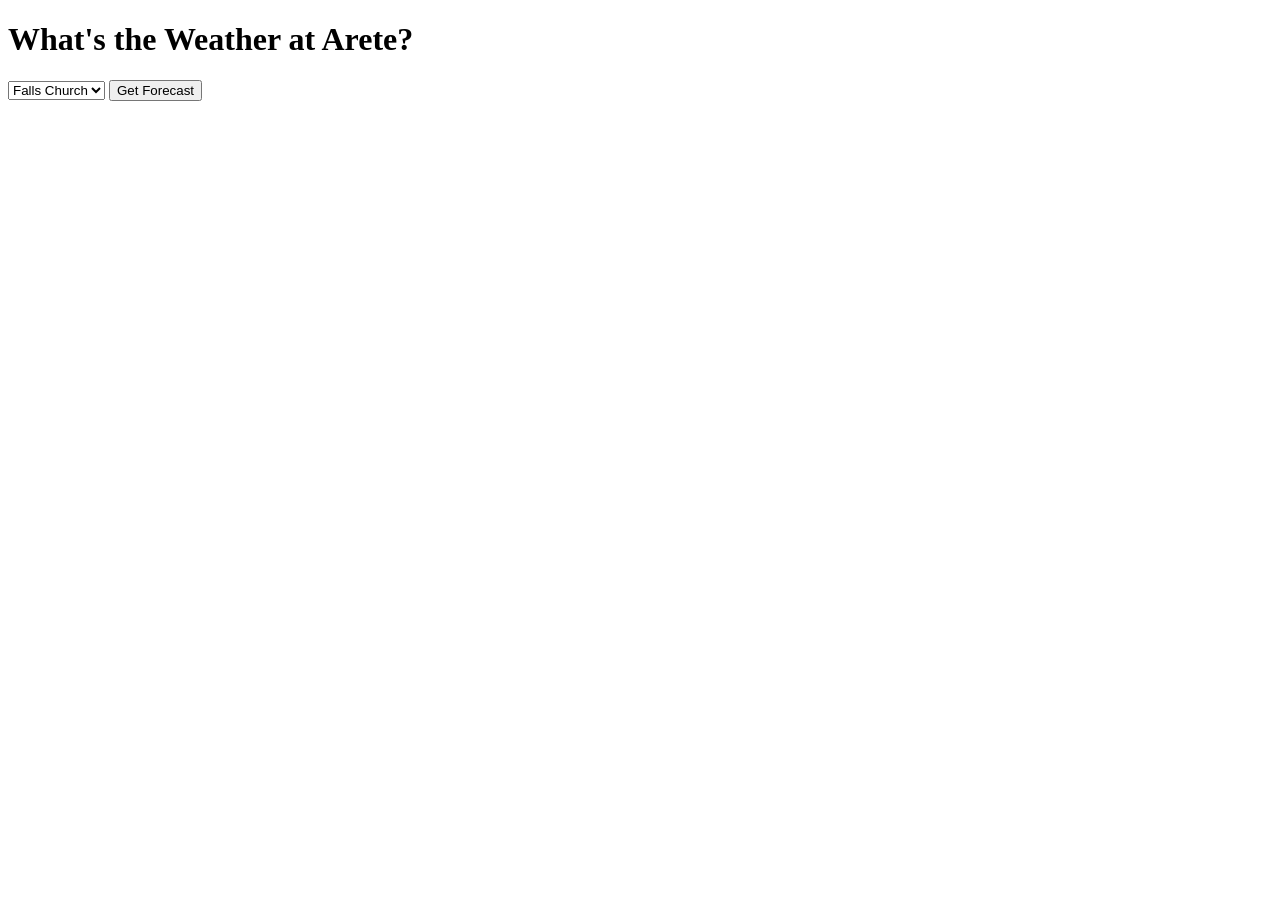
==== index.html @ 70a8d642 "feat: add initial project files (HTML, CSS, JS base)" ====
<!DOCTYPE html>
<html lang="en">

<head>
    <meta charset="UTF-8">
    <meta name="viewport" content="width=device-width, initial-scale=1.0">
    <title>Arete Weather Forecast</title>
    <link rel="stylesheet" href="style.css">
</head>

<body>
    <h1>What's the Weather at Arete?</h1>
    <select id="officeSelect">
        <option value="Falls Church">Falls Church</option>
        <option value="Healdsburg">Healdsburg</option>
        <option value="Huntsville">Huntsville</option>
        <option value="Niceville">Niceville</option>
        <option value="Niwot">Niwot</option>
        <option value="Northridge">Northridge</option>
        <option value="Tucson">Tucson</option>
    </select>
    <button id="retrieveForecast">Get Forecast</button>
    <div id="forecastInfo"></div>
    <script src="script.js"></script>
</body>

</html>
---- style.css ----
/* Add CSS here */
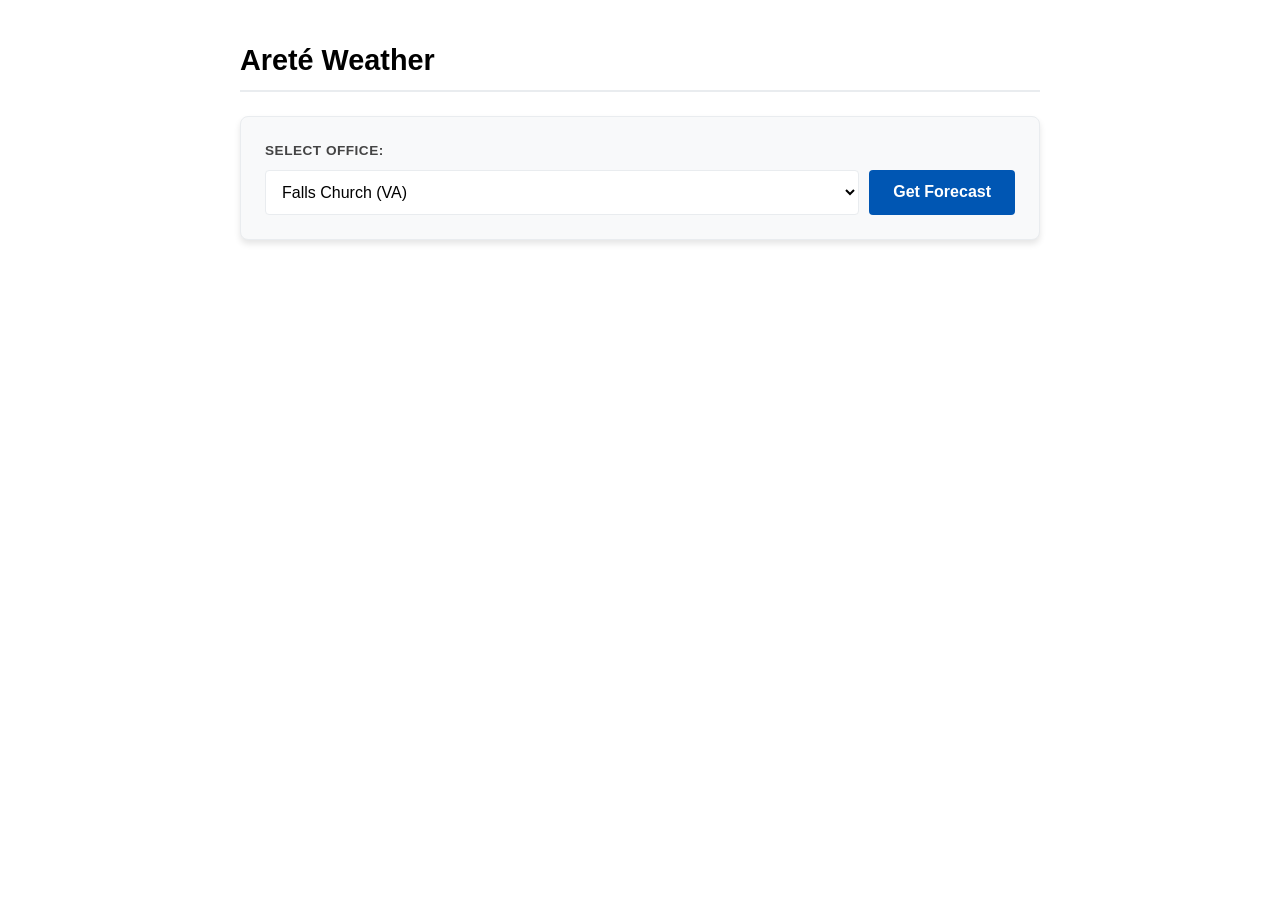
==== commit 924169f7: "Refactor to modules, improve UI, and document assumptions" ====
--- a/index.html
+++ b/index.html
@@ -1,27 +1,38 @@
-<!DOCTYPE html>
+<!doctype html>
 <html lang="en">
+  <head>
+    <meta charset="UTF-8" />
+    <meta name="viewport" content="width=device-width, initial-scale=1.0" />
+    <title>Arete Weather Forecast</title>
+    <link rel="stylesheet" href="style.css" />
+  </head>
 
-<head>
-    <meta charset="UTF-8">
-    <meta name="viewport" content="width=device-width, initial-scale=1.0">
-    <title>Arete Weather Forecast</title>
-    <link rel="stylesheet" href="style.css">
-</head>
+  <body>
+    <div class="container">
+      <header>
+        <h1>Areté Weather</h1>
+      </header>
 
-<body>
-    <h1>What's the Weather at Arete?</h1>
-    <select id="officeSelect">
-        <option value="Falls Church">Falls Church</option>
-        <option value="Healdsburg">Healdsburg</option>
-        <option value="Huntsville">Huntsville</option>
-        <option value="Niceville">Niceville</option>
-        <option value="Niwot">Niwot</option>
-        <option value="Northridge">Northridge</option>
-        <option value="Tucson">Tucson</option>
-    </select>
-    <button id="retrieveForecast">Get Forecast</button>
-    <div id="forecastInfo"></div>
-    <script src="script.js"></script>
-</body>
+      <main>
+        <div class="controls">
+          <label for="officeSelect">Select Office:</label>
+          <div class="input-group">
+            <select id="officeSelect">
+              <option value="Falls Church">Falls Church (VA)</option>
+              <option value="Healdsburg">Healdsburg (CA)</option>
+              <option value="Huntsville">Huntsville (AL)</option>
+              <option value="Niceville">Niceville (FL)</option>
+              <option value="Niwot">Niwot (CO)</option>
+              <option value="Northridge">Northridge (CA)</option>
+              <option value="Tucson">Tucson (AZ)</option>
+            </select>
+            <button id="retrieveForecast">Get Forecast</button>
+          </div>
+        </div>
 
+        <div id="forecastInfo" class="forecast-grid"></div>
+      </main>
+    </div>
+    <script type="module" src="script.js"></script>
+  </body>
 </html>
--- a/style.css
+++ b/style.css
@@ -1 +1,170 @@
-/* Add CSS here */+:root {
+  /* Day Mode (Optimized for bright outdoor visibility) */
+  --bg-color: #ffffff;
+  --text-main: #000000;
+  --text-secondary: #444444;
+  --card-bg: #f8f9fa;
+  --card-border: #e9ecef;
+  --primary-color: #0056b3;
+  --primary-hover: #004494;
+  --shadow: 0 4px 6px rgba(0, 0, 0, 0.1);
+  --radius: 8px;
+}
+
+@media (prefers-color-scheme: dark) {
+  :root {
+    /* Night Mode (Optimized for low light/night ops) */
+    --bg-color: #121212;
+    --text-main: #ffffff;
+    --text-secondary: #b0b0b0;
+    --card-bg: #1e1e1e;
+    --card-border: #333333;
+    --primary-color: #64b5f6;
+    --primary-hover: #42a5f5;
+    --shadow: 0 4px 6px rgba(0, 0, 0, 0.5);
+  }
+}
+
+* {
+  box-sizing: border-box;
+}
+
+body {
+  font-family:
+    -apple-system, BlinkMacSystemFont, 'Segoe UI', Roboto, Helvetica, Arial,
+    sans-serif;
+  background-color: var(--bg-color);
+  color: var(--text-main);
+  margin: 0;
+  padding: 20px;
+  line-height: 1.5;
+  transition:
+    background-color 0.3s,
+    color 0.3s;
+}
+
+.container {
+  max-width: 800px;
+  margin: 0 auto;
+}
+
+header h1 {
+  font-size: 1.8rem;
+  margin-bottom: 1.5rem;
+  border-bottom: 2px solid var(--card-border);
+  padding-bottom: 0.5rem;
+}
+
+/* Controls Section */
+.controls {
+  background: var(--card-bg);
+  padding: 1.5rem;
+  border-radius: var(--radius);
+  border: 1px solid var(--card-border);
+  margin-bottom: 2rem;
+  box-shadow: var(--shadow);
+}
+
+.controls label {
+  display: block;
+  font-weight: 600;
+  margin-bottom: 0.5rem;
+  color: var(--text-secondary);
+  text-transform: uppercase;
+  font-size: 0.85rem;
+  letter-spacing: 0.5px;
+}
+
+.input-group {
+  display: flex;
+  gap: 10px;
+  flex-wrap: wrap;
+}
+
+select {
+  flex: 1;
+  padding: 12px;
+  font-size: 1rem;
+  border: 1px solid var(--card-border);
+  border-radius: 4px;
+  background-color: var(--bg-color);
+  color: var(--text-main);
+  min-width: 200px;
+}
+
+button {
+  background-color: var(--primary-color);
+  color: #fff;
+  border: none;
+  padding: 12px 24px;
+  font-size: 1rem;
+  font-weight: 600;
+  border-radius: 4px;
+  cursor: pointer;
+  transition: background-color 0.2s;
+  min-width: 140px;
+}
+
+button:hover {
+  background-color: var(--primary-hover);
+}
+
+button:active {
+  transform: translateY(1px);
+}
+
+/* Forecast Grid Layout */
+.forecast-grid {
+  display: grid;
+  grid-template-columns: repeat(auto-fit, minmax(200px, 1fr));
+  gap: 20px;
+  transition: opacity 0.3s ease;
+}
+
+/* Forecast Cards */
+.forecast-card,
+.day-forecast {
+  background: var(--card-bg);
+  border: 1px solid var(--card-border);
+  border-radius: var(--radius);
+  padding: 1.5rem;
+  box-shadow: var(--shadow);
+  display: flex;
+  flex-direction: column;
+}
+
+.day-forecast h3 {
+  margin-top: 0;
+  color: var(--primary-color);
+  font-size: 1.4rem;
+}
+
+.day-forecast p {
+  margin: 0.5rem 0;
+  color: var(--text-secondary);
+}
+
+.day-forecast strong {
+  color: var(--text-main);
+}
+
+hr {
+  display: none; /* Hide the HRs generated by JS since we use cards now */
+}
+
+/* Mobile Adjustments */
+@media (max-width: 600px) {
+  .input-group {
+    flex-direction: column;
+  }
+
+  button {
+    width: 100%;
+  }
+
+  /* Increase touch targets for mobile */
+  select,
+  button {
+    min-height: 48px;
+  }
+}
